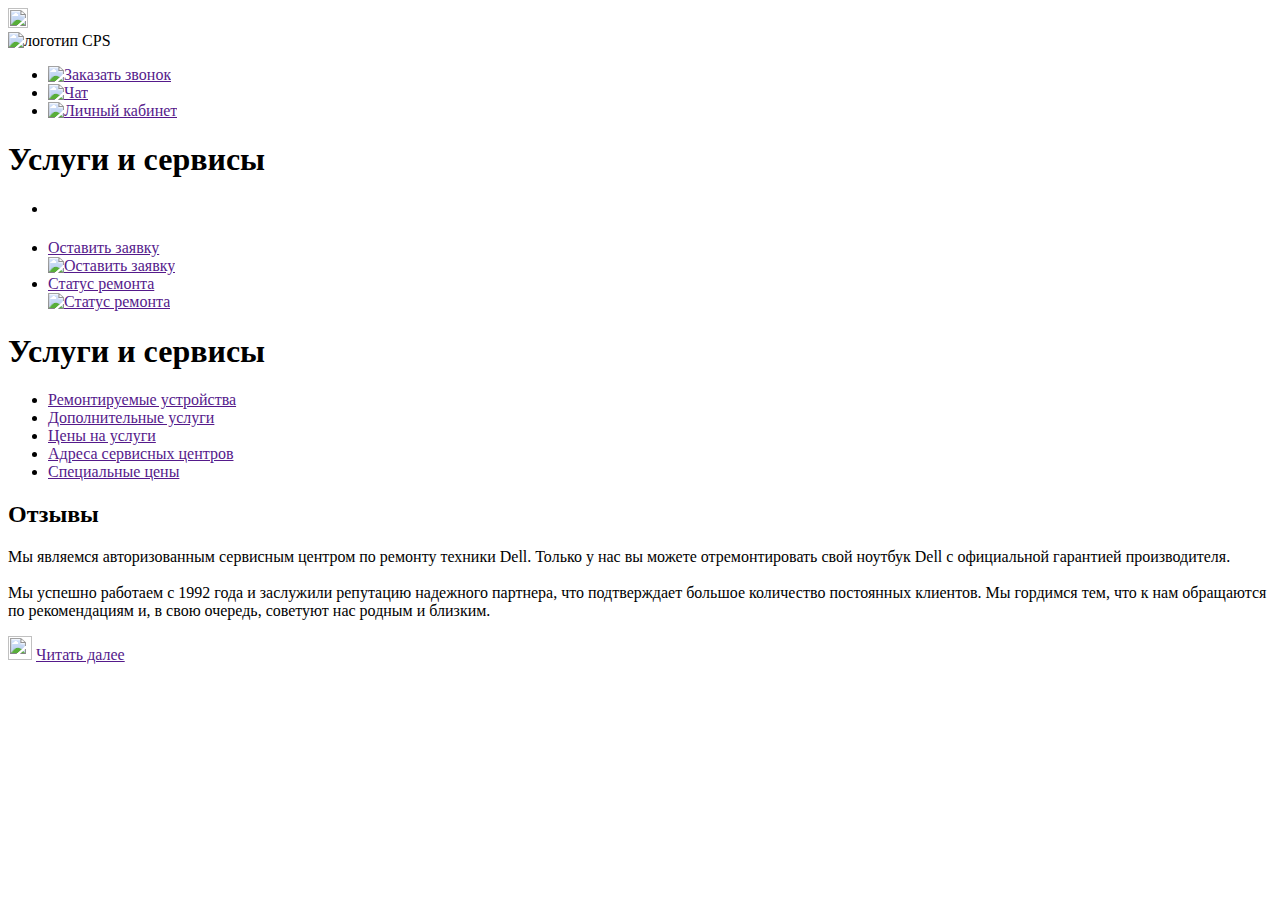
==== index.html @ 3b8aac22 "add files maket1.3" ====
<!DOCTYPE html>
<html lang="ru">
<head>
    <meta charset="UTF-8">
    <meta http-equiv="X-UA-Compatible" content="IE=edge">
    <meta name="viewport" content="width=device-width, initial-scale=1.0">
    <link rel="stylesheet" href="../Kata/css/style.css">
    <title>Services</title>
</head>
<body>
    <div class="wrapper">
        <header class="header">
            <div class="header__container _container">
                <div class="header__burger menu__link-fon">
                    <img class="menu__link-img" src="../Kata/logo/burger.svg" width="20px" height="20px">
                </div>
                <div class="header__decor decor"></div>
                <div class="header__logo"><img src="../Kata/logo/logo.svg" alt="логотип CPS"></div>
                <nav class="header__menu menu">
                    <ul class="menu__list tablet">
                        <li class="menu__item">
                            <div class="menu__link-fon"><a class="menu__link" href=""><img class="menu__link-img" src="../Kata/logo/tel.svg" alt="Заказать звонок" width="20px" height="20px"></a></div>
                        </li>
                        <li class="menu__item">
                            <div class="menu__link-fon"><a class="menu__link" href=""><img class="menu__link-img" src="../Kata/logo/list.svg" alt="Чат" width="20px" height="20px"></a></div>
                        </li>
                        <li class="menu__item">
                            <div class="menu__link-fon"><a class="menu__link" href=""><img class="menu__link-img" src="../Kata/logo/akkaunt.svg" alt="Личный кабинет"  width="20px" height="20px"></a></div>
                        </li>
                    </ul>
                    <div class="header__title">
                        <div class="title">
                            <div class="title__decor"></div>
                            <div class="title__text">
                                <h1>Услуги и сервисы</h1>
                            </div>
                        </div>
                    </div>
                    <ul class="menu__list mobile">
                        <li class="menu__item">
                            <div class="decor"></div>
                        </li>
                        <li class="menu__item">
                            <a class="menu__text" href="">Оставить заявку</a>
                            <div class="menu__link-fon"><a class="menu__link" href=""><img class="menu__link-img" src="../Kata/logo/tool.svg"  alt="Оставить заявку" width="20px" height="20px"></a></div>
                        </li>
                        <li class="menu__item">
                            <a class="menu__text" href="">Статус ремонта</a>
                            <div class="menu__link-fon"><a class="menu__link" href=""><img class="menu__link-img" src="../Kata/logo/iconStatus.svg"  alt="Статус ремонта" width="20px" height="20px"></a></div>
                        </li>
                    </ul>
                </nav>
            </div>
        </header>
        <main class="main__container _container">
            <section class="rewiews">
                <div class="main__title">
                    <div class="title">
                        <div class="title__decor"></div>
                        <div class="title__text">
                            <h1>Услуги и сервисы</h1>
                        </div>
                    </div>
                </div>
                <ul class="menu-slider">
                    <li class="menu-slider__item"><a href="" class="menu-slider__link active menu-slider__link-1">Ремонтируемые устройства</a></li>
                    <li class="menu-slider__item"><a href="" class="menu-slider__link menu-slider__link-2">Дополнительные услуги</a></li>
                    <li class="menu-slider__item"><a href="" class="menu-slider__link menu-slider__link-3">Цены на услуги</a></li>
                    <li class="menu-slider__item"><a href="" class="menu-slider__link menu-slider__link-4">Адреса сервисных центров</a></li>
                    <li class="menu-slider__item"><a href="" class="menu-slider__link menu-slider__link-5">Специальные цены</a></li>
                </ul>
                <div class="rewiews__subtitle subtitle">
                    <h2>Отзывы</h2>
                </div>
                <div class="rewiews__box">
                    <div class="rewiews__text">
                        <div class="rewiews__text-mobile"><p>Мы являемся авторизованным сервисным центром по ремонту техники Dell. Только у нас вы можете отремонтировать свой ноутбук Dell с официальной гарантией производителя.<br><br>

                        Мы успешно работаем с 1992 года и заслужили репутацию надежного партнера, что подтверждает большое количество постоянных клиентов. Мы гордимся тем, что к нам обращаются по рекомендациям и, в свою очередь, советуют нас родным и близким.</p></div>
                        
                        <div class="rewiews__link">
                            <img src="../Kata/img/expand.svg" width="24px" height="24px" alt="">
                            <a href="" class="link__more">Читать далее</a></div>
                    </div>
                    <div class="rewiews__img"></div>
                </div>
            </section>
        </main>
    </div>
</body>
</html>
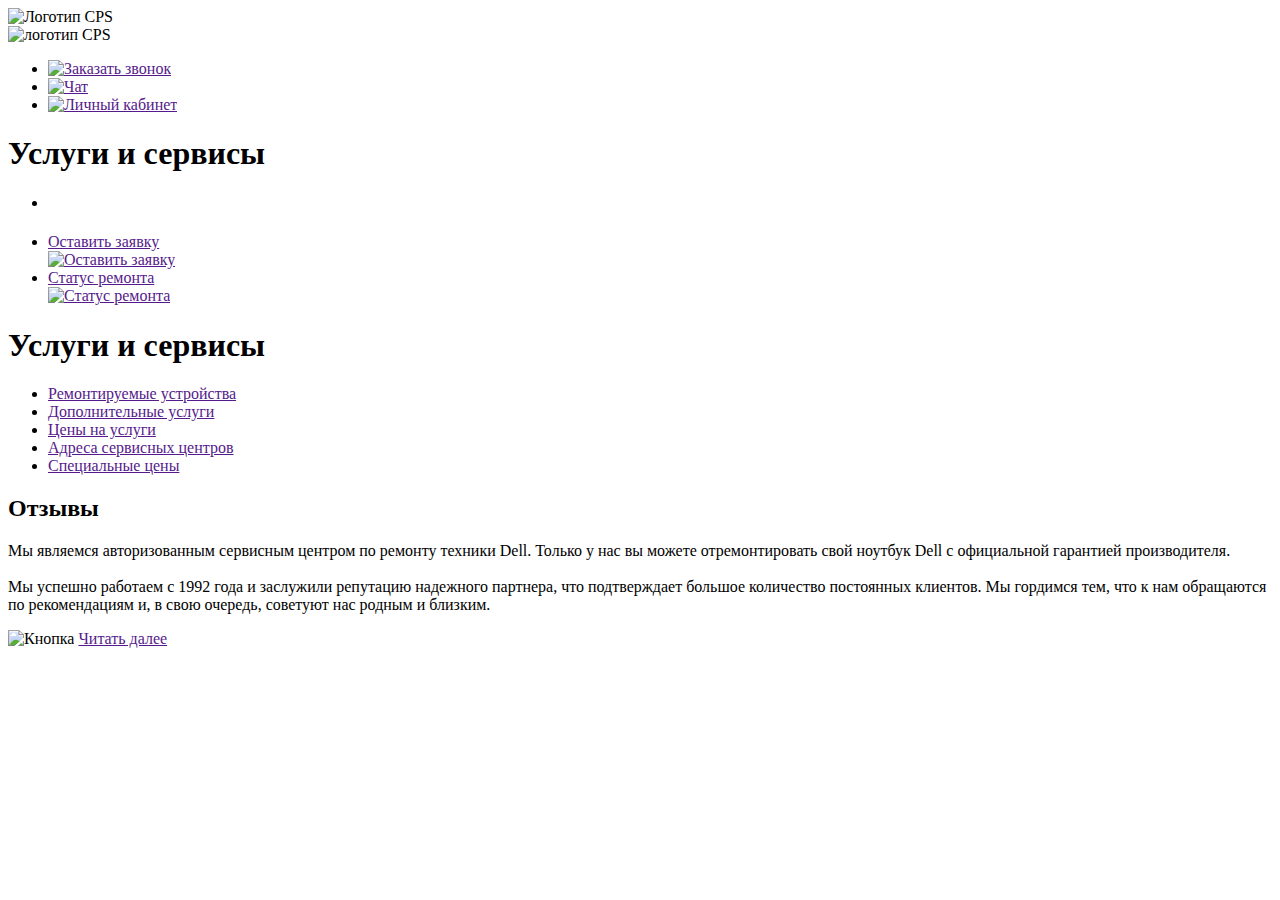
==== commit a11e1dcb: "bug fixing" ====
--- a/index.html
+++ b/index.html
@@ -10,22 +10,34 @@
 <body>
     <div class="wrapper">
         <header class="header">
-            <div class="header__container _container">
-                <div class="header__burger menu__link-fon">
-                    <img class="menu__link-img" src="../Kata/logo/burger.svg" width="20px" height="20px">
+            <div class="header__container container">
+                <div class="burger icon">
+                    <img class="icon__img" src="../Kata/logo/burger.svg" width="20" height="20" alt="Логотип CPS">
                 </div>
                 <div class="header__decor decor"></div>
                 <div class="header__logo"><img src="../Kata/logo/logo.svg" alt="логотип CPS"></div>
                 <nav class="header__menu menu">
-                    <ul class="menu__list tablet">
+                    <ul class="menu__list menu__list--tablet">
                         <li class="menu__item">
-                            <div class="menu__link-fon"><a class="menu__link" href=""><img class="menu__link-img" src="../Kata/logo/tel.svg" alt="Заказать звонок" width="20px" height="20px"></a></div>
+                            <div class="icon">
+                                <a class="icon__link" href="">
+                                    <img class="icon__img" src="../Kata/logo/tel.svg" alt="Заказать звонок" width="20" height="20">
+                                </a>
+                            </div>
                         </li>
                         <li class="menu__item">
-                            <div class="menu__link-fon"><a class="menu__link" href=""><img class="menu__link-img" src="../Kata/logo/list.svg" alt="Чат" width="20px" height="20px"></a></div>
+                            <div class="icon">
+                                <a class="icon__link" href="">
+                                    <img class="icon__img" src="../Kata/logo/list.svg" alt="Чат" width="20" height="20">
+                                </a>
+                            </div>
                         </li>
                         <li class="menu__item">
-                            <div class="menu__link-fon"><a class="menu__link" href=""><img class="menu__link-img" src="../Kata/logo/akkaunt.svg" alt="Личный кабинет"  width="20px" height="20px"></a></div>
+                            <div class="icon">
+                                <a class="icon__link" href="">                                    
+                                    <img class="icon__img" src="../Kata/logo/akkaunt.svg" alt="Личный кабинет"  width="20" height="20">
+                                </a>
+                            </div>
                         </li>
                     </ul>
                     <div class="header__title">
@@ -42,45 +54,52 @@
                         </li>
                         <li class="menu__item">
                             <a class="menu__text" href="">Оставить заявку</a>
-                            <div class="menu__link-fon"><a class="menu__link" href=""><img class="menu__link-img" src="../Kata/logo/tool.svg"  alt="Оставить заявку" width="20px" height="20px"></a></div>
+                            <div class="icon">
+                                <a class="icon__link" href="">
+                                    <img class="icon__img" src="../Kata/logo/tool.svg"  alt="Оставить заявку" width="20" height="20">
+                                </a>
+                            </div>
                         </li>
                         <li class="menu__item">
                             <a class="menu__text" href="">Статус ремонта</a>
-                            <div class="menu__link-fon"><a class="menu__link" href=""><img class="menu__link-img" src="../Kata/logo/iconStatus.svg"  alt="Статус ремонта" width="20px" height="20px"></a></div>
+                            <div class="icon">
+                                <a class="icon__link" href="">
+                                    <img class="icon__img" src="../Kata/logo/iconStatus.svg"  alt="Статус ремонта" width="20" height="20">
+                                </a>
+                            </div>
                         </li>
                     </ul>
                 </nav>
             </div>
         </header>
-        <main class="main__container _container">
-            <section class="rewiews">
-                <div class="main__title">
-                    <div class="title">
+        <main class="main container">
+            <section class="rewiews">                
+                    <div class="title rewiews__title">
                         <div class="title__decor"></div>
                         <div class="title__text">
                             <h1>Услуги и сервисы</h1>
                         </div>
-                    </div>
-                </div>
+                    </div>                
                 <ul class="menu-slider">
-                    <li class="menu-slider__item"><a href="" class="menu-slider__link active menu-slider__link-1">Ремонтируемые устройства</a></li>
-                    <li class="menu-slider__item"><a href="" class="menu-slider__link menu-slider__link-2">Дополнительные услуги</a></li>
-                    <li class="menu-slider__item"><a href="" class="menu-slider__link menu-slider__link-3">Цены на услуги</a></li>
-                    <li class="menu-slider__item"><a href="" class="menu-slider__link menu-slider__link-4">Адреса сервисных центров</a></li>
-                    <li class="menu-slider__item"><a href="" class="menu-slider__link menu-slider__link-5">Специальные цены</a></li>
+                    <li class="menu-slider__item"><a href="" class="menu-slider__link menu-slider__link--active ">Ремонтируемые устройства</a></li>
+                    <li class="menu-slider__item"><a href="" class="menu-slider__link">Дополнительные услуги</a></li>
+                    <li class="menu-slider__item"><a href="" class="menu-slider__link">Цены на услуги</a></li>
+                    <li class="menu-slider__item"><a href="" class="menu-slider__link">Адреса сервисных центров</a></li>
+                    <li class="menu-slider__item"><a href="" class="menu-slider__link">Специальные цены</a></li>
                 </ul>
                 <div class="rewiews__subtitle subtitle">
                     <h2>Отзывы</h2>
                 </div>
                 <div class="rewiews__box">
                     <div class="rewiews__text">
-                        <div class="rewiews__text-mobile"><p>Мы являемся авторизованным сервисным центром по ремонту техники Dell. Только у нас вы можете отремонтировать свой ноутбук Dell с официальной гарантией производителя.<br><br>
+                        <div class="rewiews__text--height"><p>Мы являемся авторизованным сервисным центром по ремонту техники Dell. Только у нас вы можете отремонтировать свой ноутбук Dell с официальной гарантией производителя.<br><br>
 
                         Мы успешно работаем с 1992 года и заслужили репутацию надежного партнера, что подтверждает большое количество постоянных клиентов. Мы гордимся тем, что к нам обращаются по рекомендациям и, в свою очередь, советуют нас родным и близким.</p></div>
                         
                         <div class="rewiews__link">
-                            <img src="../Kata/img/expand.svg" width="24px" height="24px" alt="">
-                            <a href="" class="link__more">Читать далее</a></div>
+                            <img src="../Kata/img/expand.svg" width="24" height="24" alt="Кнопка">
+                            <a href="">Читать далее</a>
+                        </div>
                     </div>
                     <div class="rewiews__img"></div>
                 </div>
